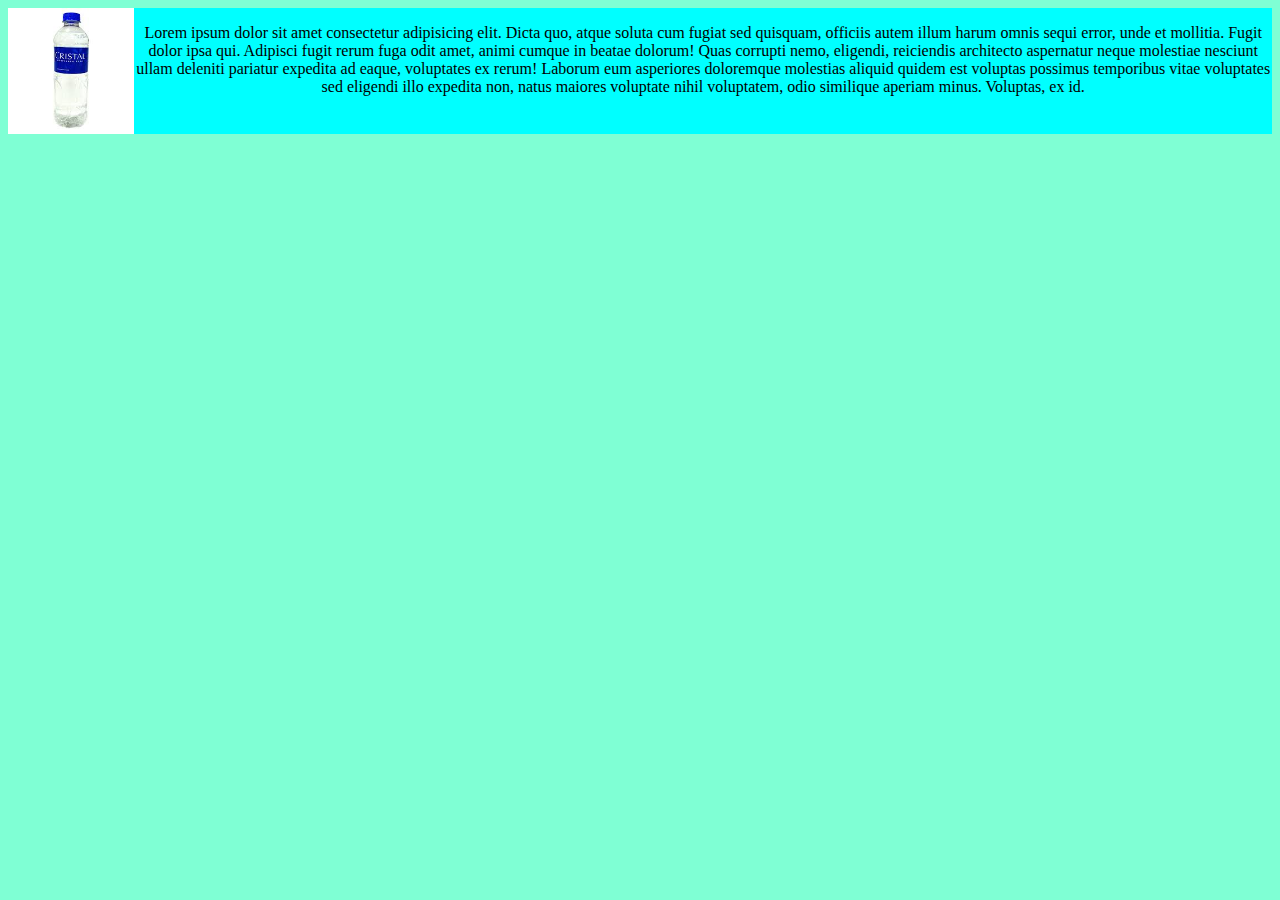
==== pagina/provedores.html @ dbc7dc53 "cambios" ====
<!DOCTYPE html>
<html lang="en">
<head>
    <meta charset="UTF-8">
    <meta name="viewport" content="width=device-width, initial-scale=1.0">
    <title>provedores</title>
    <link rel="stylesheet" href="../css/style.css">
</head>
<body>
    <nav class="imagenes">
        <img src="../img/ahua cristal.jpeg">
        <nav class="texto">
            <p>
                Lorem ipsum dolor sit amet consectetur adipisicing elit. Dicta quo, atque soluta cum fugiat sed quisquam, officiis autem illum harum omnis sequi error, unde et mollitia. Fugit dolor ipsa qui.
                Adipisci fugit rerum fuga odit amet, animi cumque in beatae dolorum! Quas corrupti nemo, eligendi, reiciendis architecto aspernatur neque molestiae nesciunt ullam deleniti pariatur expedita ad eaque, voluptates ex rerum!
                Laborum eum asperiores doloremque molestias aliquid quidem est voluptas possimus temporibus vitae voluptates sed eligendi illo expedita non, natus maiores voluptate nihil voluptatem, odio similique aperiam minus. Voluptas, ex id.
            </p>
        </nav>
    </nav>
</body>
</html>
---- css/style.css ----
body {
    background-color: aquamarine;
    margin-bottom: 50px;
}
.imagenes img {
    width: 10%;
}
.imagenes {
    background-color: aqua;
    display: flex;
    justify-content: center;
}
.texto {
    background-color: aqua;
    padding: bottom 25%;
    text-align: center;
}
.boton {
    color: aquamarine;
    border-radius: 15%;
    text-decoration: none;
    display: flex;
    justify-content: center;
}
footer {
    display: flex;
    justify-content: center;
    align-items:center;
    background-color: aqua;
    text-align: center;
    position: absolute;
    bottom: 0;
    width: 100%;
    height: 50px;
}
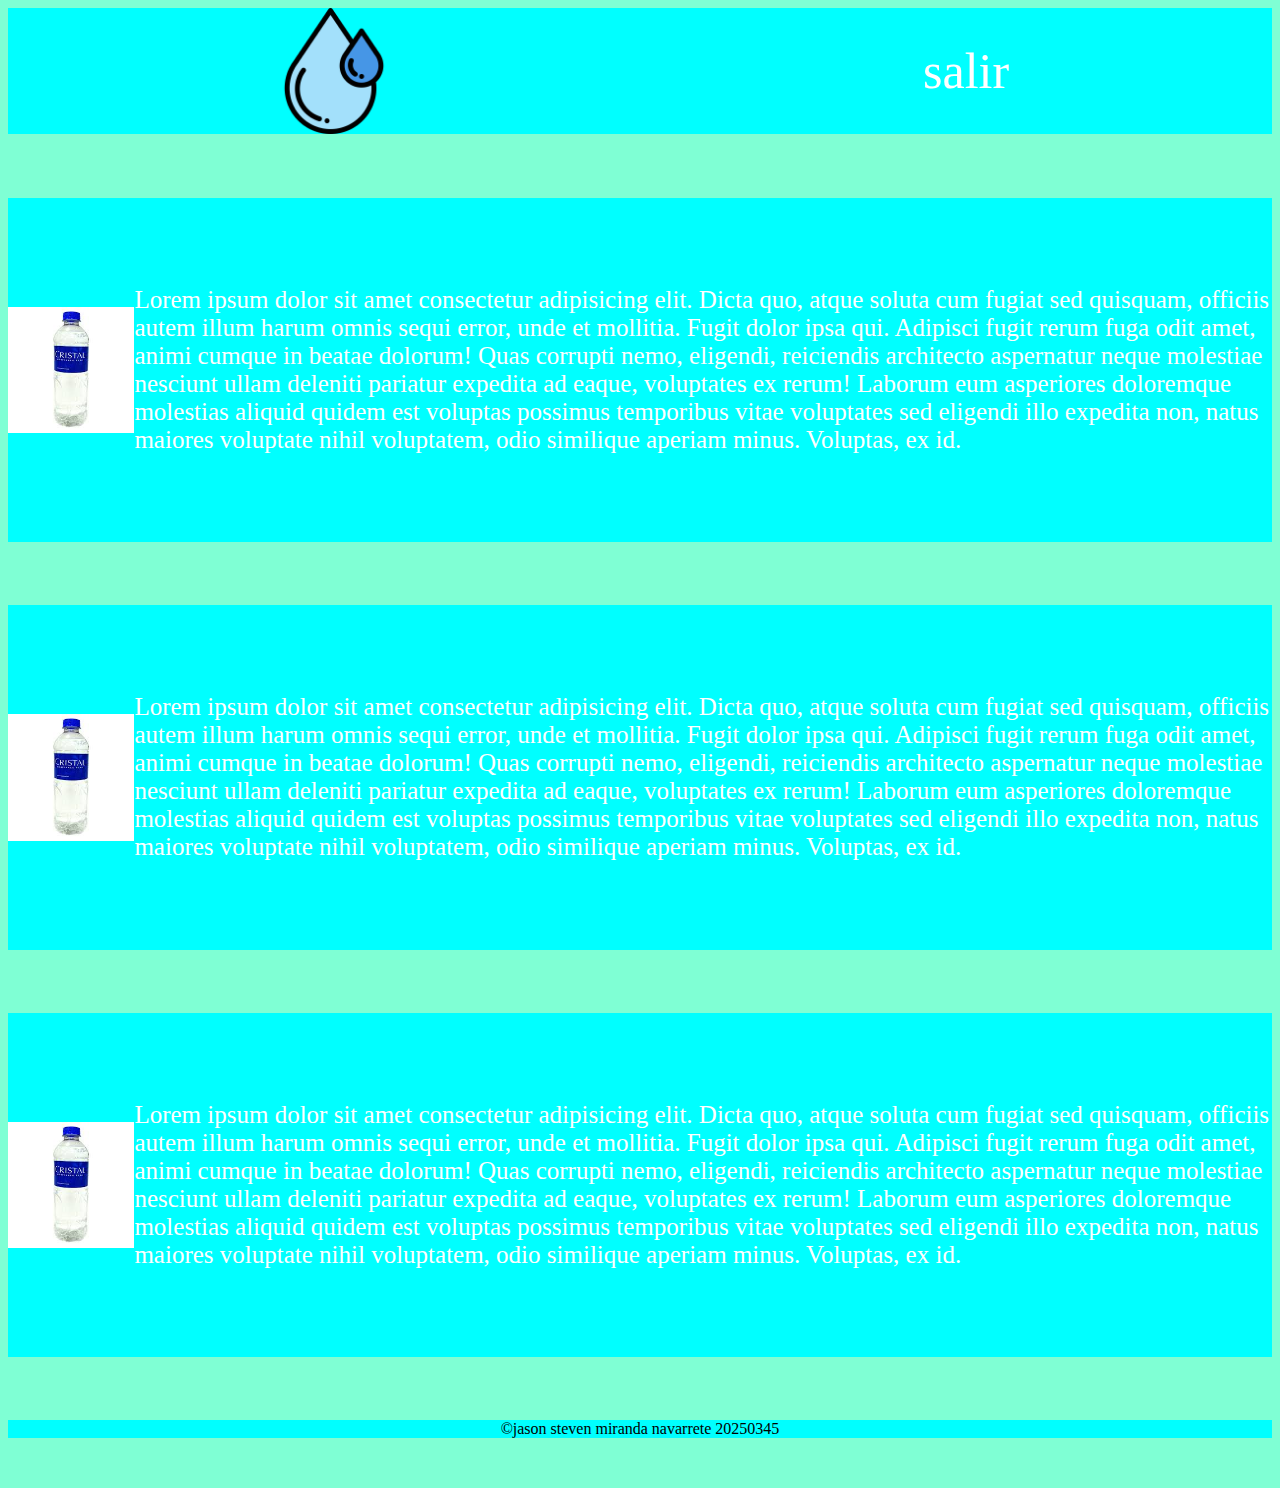
==== commit 0f5b61b1: "cambios" ====
--- a/pagina/provedores.html
+++ b/pagina/provedores.html
@@ -8,6 +8,12 @@
 </head>
 <body>
     <nav class="imagenes">
+        <img src="../img/gota-de-agua.png">
+        <nav>
+            <a href="../index.html">salir</a>
+        </nav>
+    </nav>
+    <nav class="imagenes">
         <img src="../img/ahua cristal.jpeg">
         <nav class="texto">
             <p>
@@ -17,5 +23,28 @@
             </p>
         </nav>
     </nav>
+    <nav class="imagenes">
+        <img src="../img/ahua cristal.jpeg">
+        <nav class="texto">
+            <p>
+                Lorem ipsum dolor sit amet consectetur adipisicing elit. Dicta quo, atque soluta cum fugiat sed quisquam, officiis autem illum harum omnis sequi error, unde et mollitia. Fugit dolor ipsa qui.
+                Adipisci fugit rerum fuga odit amet, animi cumque in beatae dolorum! Quas corrupti nemo, eligendi, reiciendis architecto aspernatur neque molestiae nesciunt ullam deleniti pariatur expedita ad eaque, voluptates ex rerum!
+                Laborum eum asperiores doloremque molestias aliquid quidem est voluptas possimus temporibus vitae voluptates sed eligendi illo expedita non, natus maiores voluptate nihil voluptatem, odio similique aperiam minus. Voluptas, ex id.
+            </p>
+        </nav>
+    </nav>
+    <nav class="imagenes">
+        <img src="../img/ahua cristal.jpeg">
+        <nav class="texto">
+            <p>
+                Lorem ipsum dolor sit amet consectetur adipisicing elit. Dicta quo, atque soluta cum fugiat sed quisquam, officiis autem illum harum omnis sequi error, unde et mollitia. Fugit dolor ipsa qui.
+                Adipisci fugit rerum fuga odit amet, animi cumque in beatae dolorum! Quas corrupti nemo, eligendi, reiciendis architecto aspernatur neque molestiae nesciunt ullam deleniti pariatur expedita ad eaque, voluptates ex rerum!
+                Laborum eum asperiores doloremque molestias aliquid quidem est voluptas possimus temporibus vitae voluptates sed eligendi illo expedita non, natus maiores voluptate nihil voluptatem, odio similique aperiam minus. Voluptas, ex id.
+            </p>
+        </nav>
+    </nav>
+    <footer>
+        &copy;jason steven miranda navarrete 20250345
+    </footer>
 </body>
 </html>--- a/css/style.css
+++ b/css/style.css
@@ -7,29 +7,35 @@
 }
 .imagenes {
     background-color: aqua;
+    margin-bottom: 5%;
     display: flex;
-    justify-content: center;
+    justify-content: space-around;
+    align-items: center;
+}
+.imagenes a {
+    text-decoration: none;
+    color: white;
+    font-size: 50px;
+}
+.texto_0 {
+    background-color: aqua;
+    text-align: center;
+    color: white;
+    font-size: 25px;
+    padding-top: 1px;
+    padding-bottom: 1px;
+    margin-bottom: 1%;
 }
 .texto {
     background-color: aqua;
-    padding: bottom 25%;
-    text-align: center;
-}
-.boton {
-    color: aquamarine;
-    border-radius: 15%;
-    text-decoration: none;
-    display: flex;
-    justify-content: center;
+    color: white;
+    font-size: 25px;
+    padding-top: 5%;
+    padding-bottom: 5%;
 }
 footer {
     display: flex;
     justify-content: center;
     align-items:center;
     background-color: aqua;
-    text-align: center;
-    position: absolute;
-    bottom: 0;
-    width: 100%;
-    height: 50px;
 }